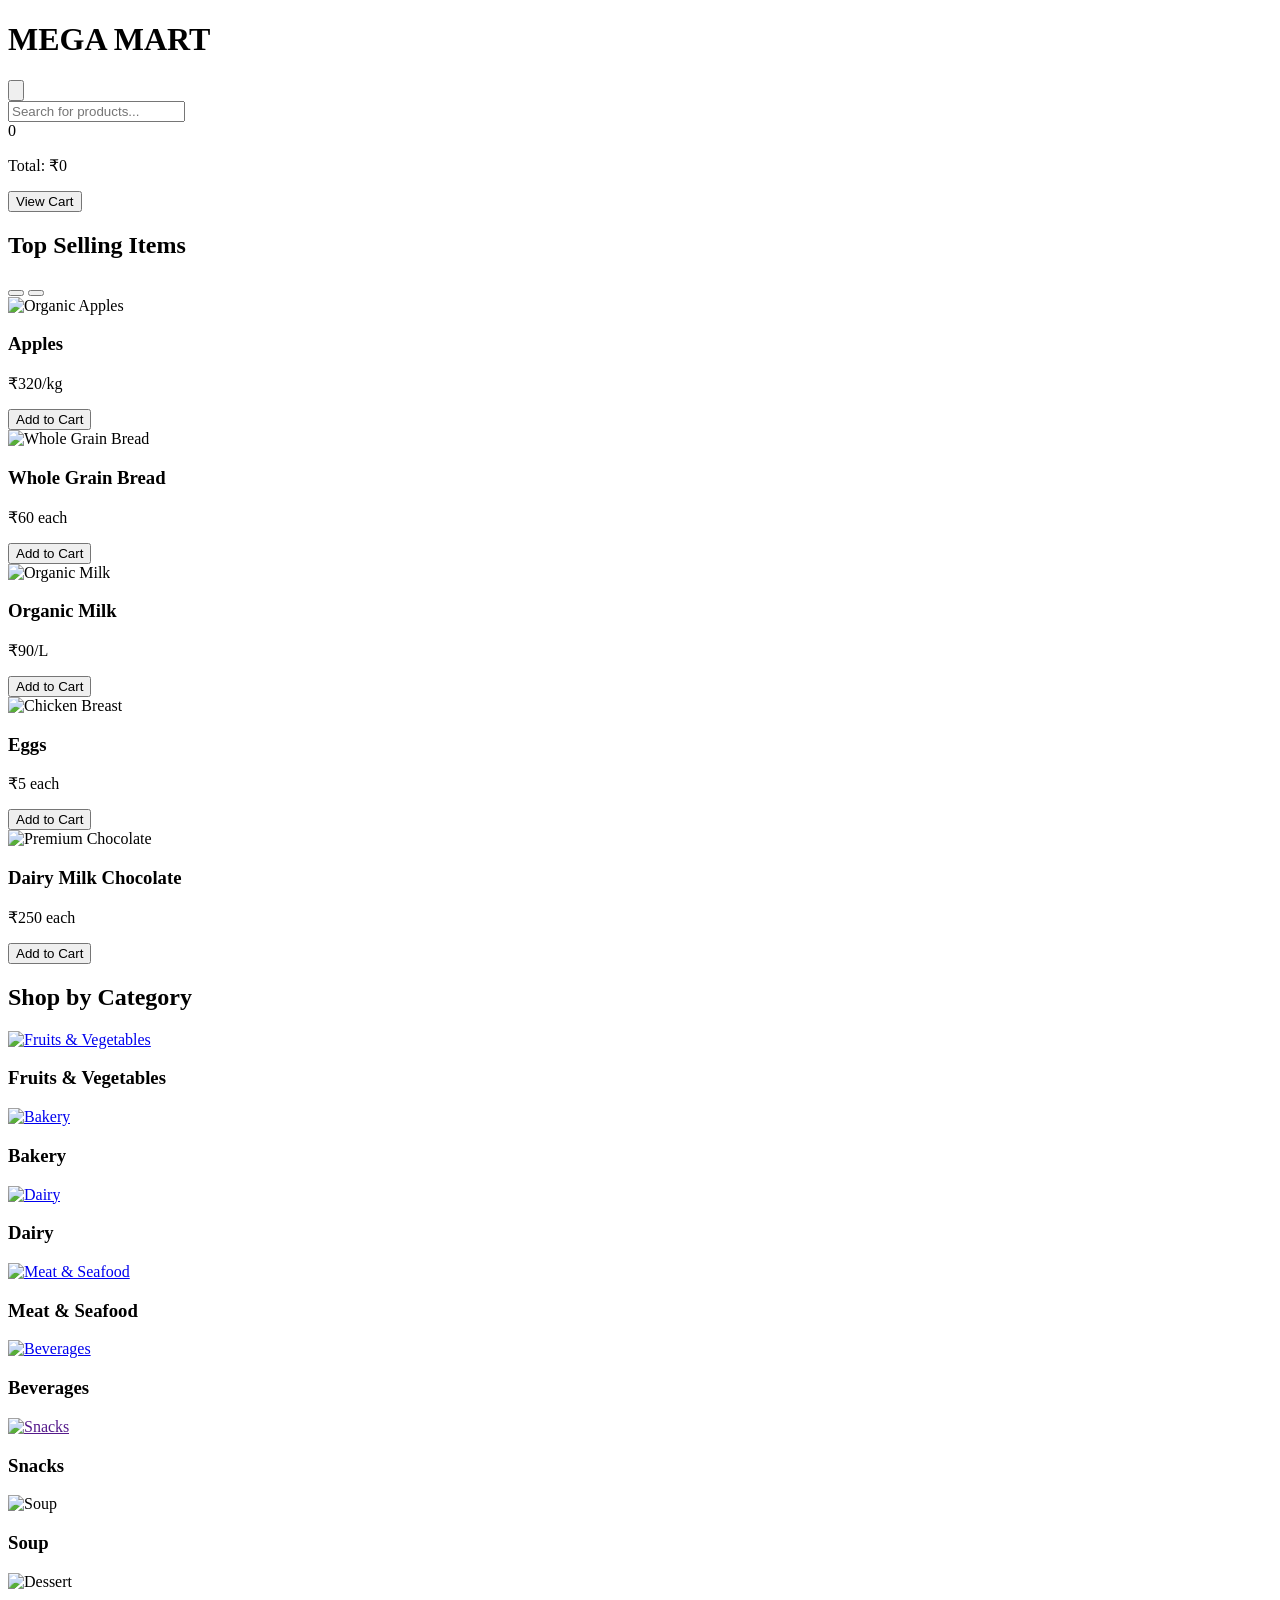
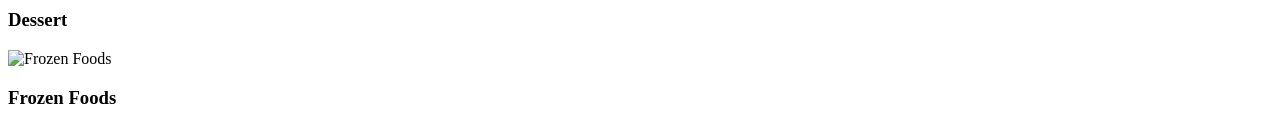
==== Brrrrrrrrrrrrrrrrr/Main mart/index.html @ 841c63aa "Add files via upload" ====
<!DOCTYPE html>
<html lang="en">
<head>
  <meta charset="UTF-8" />
  <meta name="viewport" content="width=device-width, initial-scale=1.0" />
  <title>MEGA MART Self-Service Kiosk Outlet</title>
  <script src="https://cdn.tailwindcss.com/3.4.16"></script>
  <script>
    tailwind.config = {
      theme: {
        extend: {
          colors: {
            primary: '#e53e3e',
            secondary: '#4299e1',
          },
          borderRadius: {
            'none': '0px',
            'sm': '4px',
            DEFAULT: '8px',
            'md': '12px',
            'lg': '16px',
            'xl': '20px',
            '2xl': '24px',
            '3xl': '32px',
            'full': '9999px',
            'button': '8px',
          }
        }
      }
    }
  </script>
  <link rel="preconnect" href="https://fonts.googleapis.com" />
  <link rel="preconnect" href="https://fonts.gstatic.com" crossorigin />
  <link href="https://fonts.googleapis.com/css2?family=Pacifico&display=swap" rel="stylesheet" />
  <link href="https://fonts.googleapis.com/css2?family=Poppins:wght@400;500;600;700&display=swap" rel="stylesheet" />
  <link rel="stylesheet" href="https://cdnjs.cloudflare.com/ajax/libs/remixicon/4.6.0/remixicon.min.css" />
  <link rel="stylesheet" href="styles.css" />
</head>
<body class="min-h-screen">
    <header class="bg-white shadow-md py-4 px-6">
        <div class="container mx-auto">
          <!-- logo -->
          <div class="flex justify-center mb-6">
            <h1 class="text-4xl font-['Pacifico'] text-primary">MEGA MART</h1>
          </div>
          <div class="flex items-center gap-4">
            <!--location-->
            <div class="flex justify-between bg-gray-50 border border-gray-300 rounded p-2 w-[50px]">
              <button class="mt-1 text-primary text-sm font-semibold !rounded-button">
                <svg class="h-8 w-8 text-red-500"  fill="none" viewBox="0 0 24 24" stroke="currentColor">
                  <path stroke-linecap="round" stroke-linejoin="round" stroke-width="2" d="M17.657 16.657L13.414 20.9a1.998 1.998 0 01-2.827 0l-4.244-4.243a8 8 0 1111.314 0z"/>
                  <path stroke-linecap="round" stroke-linejoin="round" stroke-width="2" d="M15 11a3 3 0 11-6 0 3 3 0 016 0z"/>
                </svg>
              </button>
            </div>
            <!-- search bar -->
            <div class="relative flex-grow">
              <div class="absolute inset-y-0 left-0 flex items-center pl-4 pointer-events-none">
                <div class="w-6 h-6 flex items-center justify-center text-gray-500">
                  <i class="ri-search-line ri-lg"></i>
                </div>
              </div>
              <input
                type="text"
                class="w-full pl-12 pr-4 py-3 text-lg bg-gray-50 border border-gray-300 rounded focus:outline-none focus:ring-2 focus:ring-primary focus:border-primary"
                placeholder="Search for products..."/>
            </div>  
            <!-- cart start -->
            <div class="flex items-center bg-gray-50 border border-gray-300 rounded p-3 min-w-[220px]">
              <div class="relative mr-4">
                <div class="w-10 h-10 flex items-center justify-center text-primary">
                  <i class="ri-shopping-cart-2-line ri-2x"></i>
                </div>
                <span class="cart-badge flex items-center justify-center w-6 h-6 bg-primary text-white text-xs font-bold rounded-full">0</span>
              </div>
              <div>
                <p class="text-sm text-gray-600">
                  Total: <span class="font-bold text-gray-800">₹0</span>
                </p>
                <button
                  class="mt-1 text-primary text-sm font-semibold !rounded-button">
                  View Cart
                </button>
              </div>
            </div>
            <!--cart end-->
          </div>
        </div>
      </header>
  
      <main class="container mx-auto px-6 py-8">
        <!-- Top Selling Items Section -->
        <section class="mb-12">
          <div class="flex justify-between items-center mb-6">
            <h2 class="text-2xl font-bold text-gray-800">Top Selling Items</h2>
            <div class="flex gap-2">
              <button
                id="prev-btn"
                class="w-10 h-10 flex items-center justify-center bg-white border border-gray-300 rounded-full shadow-sm hover:bg-gray-50 !rounded-button">
                <i class="ri-arrow-left-s-line ri-lg"></i>
              </button>
              <button
                id="next-btn"
                class="w-10 h-10 flex items-center justify-center bg-white border border-gray-300 rounded-full shadow-sm hover:bg-gray-50 !rounded-button">
                <i class="ri-arrow-right-s-line ri-lg"></i>
              </button>
            </div>
          </div> 
          <div class="relative">
            <div class="scroll-container flex gap-6 overflow-x-auto pb-4">
              <!--1-->
              <div class="product-card flex-shrink-0 w-64 bg-white rounded-lg shadow-md overflow-hidden">
                <div class="h-40 bg-gray-200">
                  <img
                    src="https://encrypted-tbn0.gstatic.com/images?q=tbn:ANd9GcQPDi7461mN2OuKTNi_W7yeRIk0khxb2GsOyg&s"
                    alt="Organic Apples"
                    class="w-full h-full object-cover object-top"/>
                </div>
                <div class="p-4">
                  <h3 class="font-semibold text-gray-800">Apples</h3>
                  <div class="flex justify-between items-center mt-2">
                    <p class="font-bold text-primary">₹320/kg</p>
                    <button
                      class="bg-primary text-white px-3 py-2 rounded-lg text-sm font-medium hover:bg-red-700 !rounded-button whitespace-nowrap">
                      Add to Cart
                    </button>
                  </div>
                </div>
              </div>
              <!--2-->
              <div class="product-card flex-shrink-0 w-64 bg-white rounded-lg shadow-md overflow-hidden">
                <div class="h-40 bg-gray-200">
                  <img
                    src="https://eatmiltons.com/cdn/shop/files/Hearty-Whole-Grain_2048-x-2048.png?v=1722037278&width=1024"
                    alt="Whole Grain Bread"
                    class="w-full h-full object-cover object-top"/>
                </div>
                <div class="p-4">
                  <h3 class="font-semibold text-gray-800">Whole Grain Bread</h3>
                  <div class="flex justify-between items-center mt-2">
                    <p class="font-bold text-primary">₹60 each</p>
                    <button
                      class="bg-primary text-white px-3 py-2 rounded-lg text-sm font-medium hover:bg-red-700 !rounded-button whitespace-nowrap">
                      Add to Cart
                    </button>
                  </div>
                </div>
              </div>
              <!--3-->
              <div class="product-card flex-shrink-0 w-64 bg-white rounded-lg shadow-md overflow-hidden">
                <div class="h-40 bg-gray-200">
                  <img
                    src="https://i.pinimg.com/736x/55/81/9c/55819c086a50d8c11c6d629a99fce59e.jpg"
                    alt="Organic Milk"
                    class="w-full h-full object-cover object-top"/>
                </div>
                <div class="p-4">
                  <h3 class="font-semibold text-gray-800">Organic Milk</h3>
                  <div class="flex justify-between items-center mt-2">
                    <p class="font-bold text-primary">₹90/L</p>
                    <button
                      class="bg-primary text-white px-3 py-2 rounded-lg text-sm font-medium hover:bg-red-700 !rounded-button whitespace-nowrap">
                      Add to Cart
                    </button>
                  </div>
                </div>
              </div> 
              <!--4-->
              <div class="product-card flex-shrink-0 w-64 bg-white rounded-lg shadow-md overflow-hidden">
                <div class="h-40 bg-gray-200">
                  <img
                    src="https://i.pinimg.com/736x/69/25/4f/69254fe08695e320e35ee1689c24a7b5.jpg"
                    alt="Chicken Breast"
                    class="w-full h-full object-cover object-top"/>
                </div>
                <div class="p-4">
                  <h3 class="font-semibold text-gray-800">Eggs</h3>
                  <div class="flex justify-between items-center mt-2">
                    <p class="font-bold text-primary">₹5 each</p>
                    <button class="bg-primary text-white px-3 py-2 rounded-lg text-sm font-medium hover:bg-red-700 !rounded-button whitespace-nowrap">
                      Add to Cart
                    </button>
                  </div>
                </div>
              </div>
              <!--5-->
              <div class="product-card flex-shrink-0 w-64 bg-white rounded-lg shadow-md overflow-hidden">
                <div class="h-40 bg-gray-200">
                  <img
                    src="https://www.bigbasket.com/media/uploads/p/l/40120606_19-cadbury-dairy-milk-silk-valentine-special-gift-pack-heart-pop.jpg"
                    alt="Premium Chocolate"
                    class="w-full h-full object-cover object-top"/>
                </div>
                <div class="p-4">
                  <h3 class="font-semibold text-gray-800">Dairy Milk Chocolate</h3>
                  <div class="flex justify-between items-center mt-2">
                    <p class="font-bold text-primary">₹250 each</p>
                    <button class="bg-primary text-white px-3 py-2 rounded-lg text-sm font-medium hover:bg-red-700 !rounded-button whitespace-nowrap">
                      Add to Cart
                    </button>
                  </div>
                </div>
              </div>
            </div>
          </div>
        </section>
        <!--categories-->
        <section>
          <h2 class="text-2xl font-bold text-gray-800 mb-6">Shop by Category</h2>
          <div class="grid grid-cols-1 md:grid-cols-2 lg:grid-cols-3 gap-6">
            <!--1-->
            <div class="category-item bg-white rounded-lg shadow-md overflow-hidden cursor-pointer">
              <div class="h-48 bg-gray-200">
                <a href="\Brrrrrrrrrrrrrrrrr\veg\veg.html">
                  <img
                    src="https://images.pexels.com/photos/1092730/pexels-photo-1092730.jpeg?auto=compress&cs=tinysrgb&w=600"
                    alt="Fruits & Vegetables"
                    class="w-full h-full object-cover object-top"/>
                </a>
              </div>
              <div class="p-4 text-center">
                <h3 class="text-xl font-semibold text-gray-800">
                  Fruits & Vegetables
                </h3>
              </div>
            </div>
            <!--2-->
            <div class="category-item bg-white rounded-lg shadow-md overflow-hidden cursor-pointer">
              <div class="h-48 bg-gray-200">
                <a href="\Brrrrrrrrrrrrrrrrr\bake\bake.html">
                  <img
                    src="https://fruitbasket.limepack.com/blog/wp-content/uploads/2024/06/assorted-pastries-arranged-in-dispaly.jpg"
                    alt="Bakery"
                    class="w-full h-full object-cover object-top"/>
                </a>
              </div>
              <div class="p-4 text-center">
                <h3 class="text-xl font-semibold text-gray-800">Bakery</h3>
              </div>
            </div>
            <!--3-->
            <div class="category-item bg-white rounded-lg shadow-md overflow-hidden cursor-pointer">
              <div class="h-48 bg-gray-200">
                <a href="\Brrrrrrrrrrrrrrrrr\dairy\dairy.html">
                  <img
                    src="https://www.nutritionadvance.com/wp-content/uploads/2018/06/21-Healthy-Dairy-Products-From-Around-the-World.jpg"
                    alt="Dairy"
                    class="w-full h-full object-cover object-top"/>
                </a>
              </div>
              <div class="p-4 text-center">
                <h3 class="text-xl font-semibold text-gray-800">Dairy</h3>
              </div>
            </div>
            <!--4-->
            <div class="category-item bg-white rounded-lg shadow-md overflow-hidden cursor-pointer">
              <div class="h-48 bg-gray-200">
                <a href="\Brrrrrrrrrrrrrrrrr\meat\meat.html">
                  <img
                    src="https://ctc-group.id/images/2022/11/15/meat-seadfood.jpg"
                    alt="Meat & Seafood"
                    class="w-full h-full object-cover object-top"/>
                </a>
              </div>
              <div class="p-4 text-center">
                <h3 class="text-xl font-semibold text-gray-800">
                  Meat & Seafood
                </h3>
              </div>
            </div>
            <!--5-->
            <div class="category-item bg-white rounded-lg shadow-md overflow-hidden cursor-pointer">
              <div class="h-48 bg-gray-200">
                <a href="\Brrrrrrrrrrrrrrrrr\bev\bev.html">
                  <img
                    src="https://nawon.com.vn/wp-content/uploads/2024/01/soft-drinks.jpg"
                    alt="Beverages"
                    class="w-full h-full object-cover object-top"/>
                </a>
              </div>
              <div class="p-4 text-center">
                <h3 class="text-xl font-semibold text-gray-800">Beverages</h3>
              </div>
            </div>
            <!--6-->
            <div class="category-item bg-white rounded-lg shadow-md overflow-hidden cursor-pointer">
              <div class="h-48 bg-gray-200">
                <a href="">
                  <img
                    src="https://i.etsystatic.com/29356732/r/il/34dc4c/5159352621/il_1080xN.5159352621_guwf.jpg"
                    alt="Snacks"
                    class="w-full h-full object-cover object-top"/>
                </a>
              </div>
              <div class="p-4 text-center">
                <h3 class="text-xl font-semibold text-gray-800">Snacks</h3>
              </div>
            </div>
            <!--7-->
            <div class="category-item bg-white rounded-lg shadow-md overflow-hidden cursor-pointer">
              <div class="h-48 bg-gray-200">
                <img
                  src="https://thumbs.dreamstime.com/b/evening-restaurant-wine-pumpkin-cream-soup-garlic-toasts-154543073.jpg"
                  alt="Soup"
                  class="w-full h-full object-cover object-top"/>
              </div>
              <div class="p-4 text-center">
                <h3 class="text-xl font-semibold text-gray-800">Soup</h3>
              </div>
            </div>
            <!--8-->
            <div class="category-item bg-white rounded-lg shadow-md overflow-hidden cursor-pointer">
              <div class="h-48 bg-gray-200">
                <img
                  src="https://c.ndtvimg.com/2020-04/chd4rs3g_dessert_625x300_07_April_20.jpg"
                  alt="Dessert"
                  class="w-full h-full object-cover object-top"/>
              </div>
              <div class="p-4 text-center">
                <h3 class="text-xl font-semibold text-gray-800">Dessert</h3>
              </div>
            </div>
            <!--9-->
            <div class="category-item bg-white rounded-lg shadow-md overflow-hidden cursor-pointer">
              <div class="h-48 bg-gray-200">
                <img
                  src="https://st3.depositphotos.com/4984749/13210/i/450/depositphotos_132102328-stock-photo-frozen-foods-recipes-vegetables.jpg"
                  alt="Frozen Foods"
                  class="w-full h-full object-cover object-top"/>
              </div>
              <div class="p-4 text-center">
                <h3 class="text-xl font-semibold text-gray-800">Frozen Foods</h3>
              </div>
            </div>
          </div>
        </section>
      </main>
  <script src="https://cdnjs.cloudflare.com/ajax/libs/animejs/3.2.1/anime.min.js"></script>
  <script src="script.js"></script>
</body>
</html>
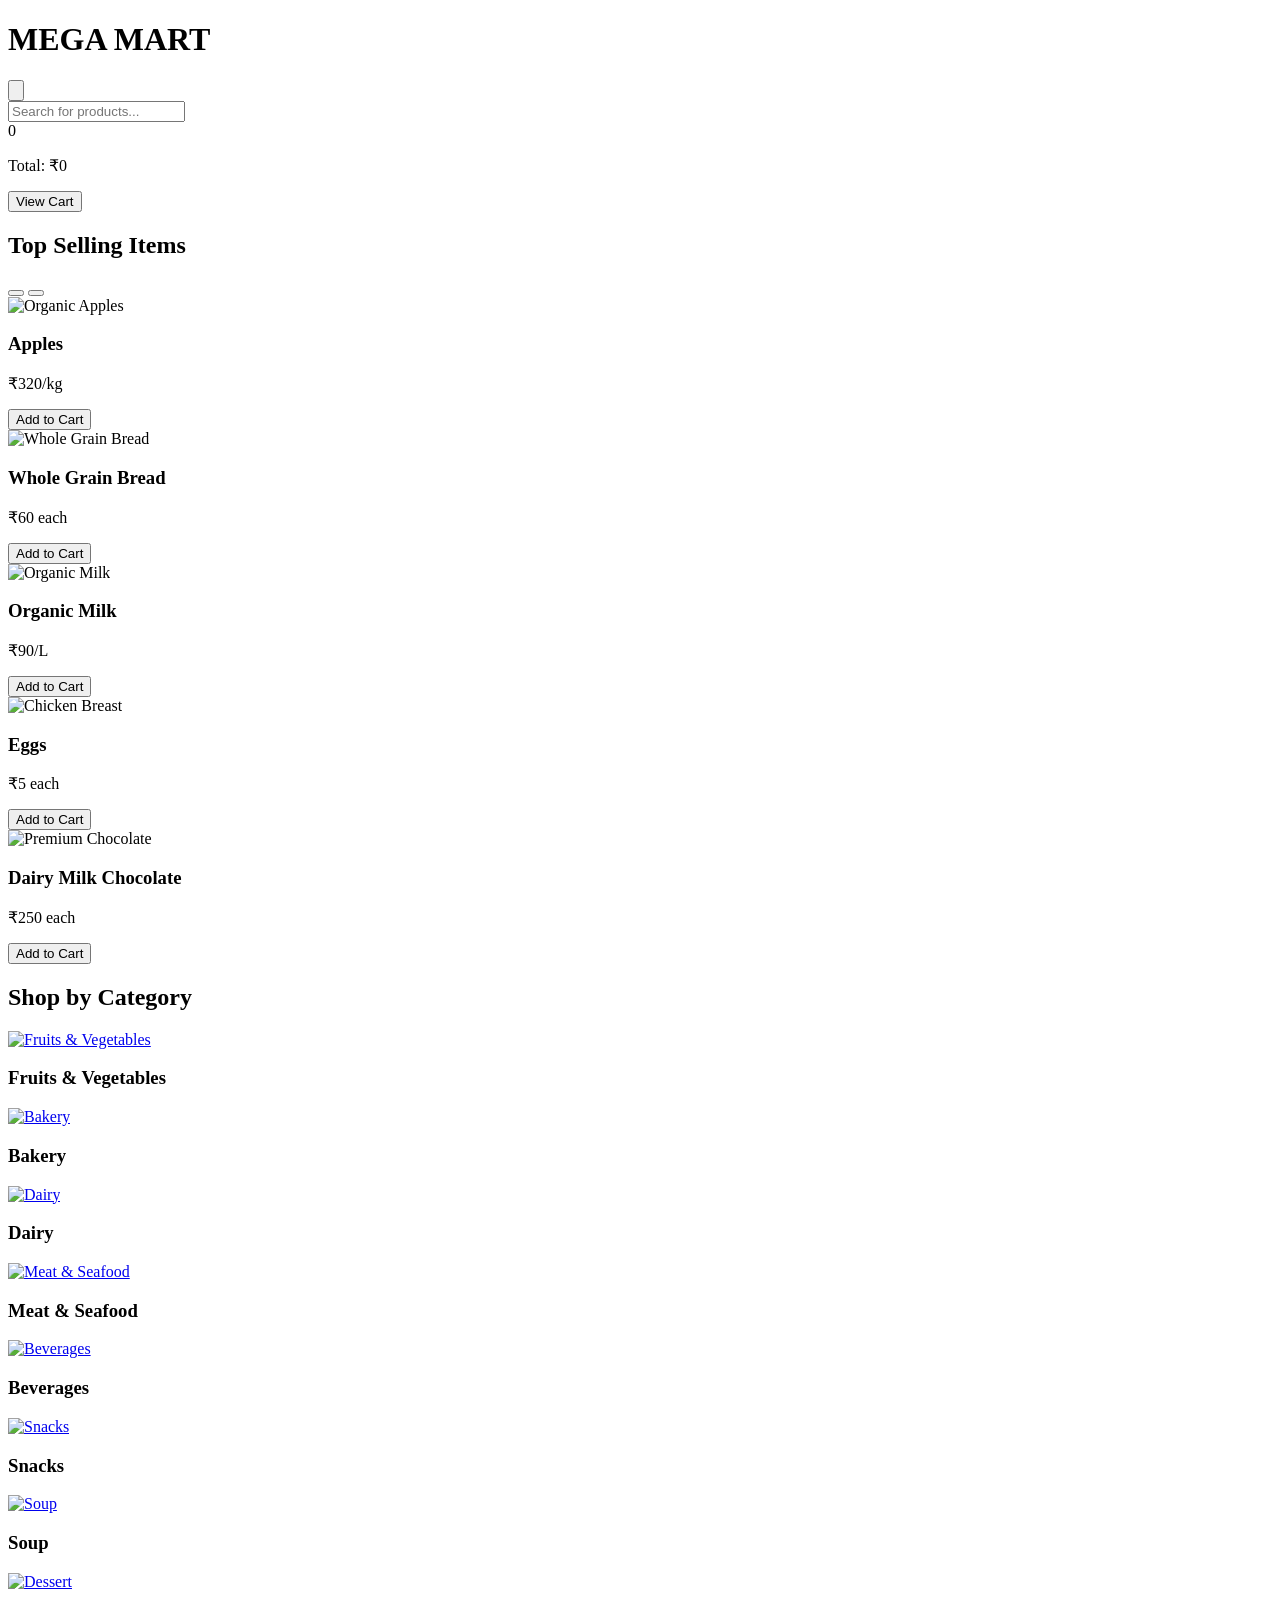
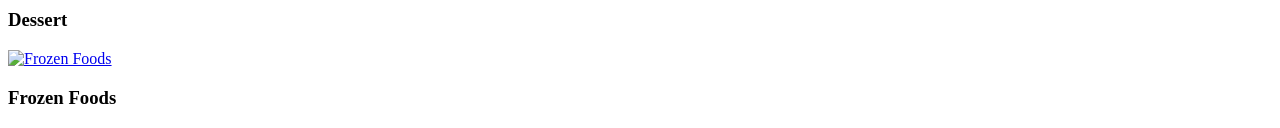
==== commit 55b7c253: "Updated categories addresses" ====
--- a/Brrrrrrrrrrrrrrrrr/Main mart/index.html
+++ b/Brrrrrrrrrrrrrrrrr/Main mart/index.html
@@ -211,7 +211,7 @@
             <!--1-->
             <div class="category-item bg-white rounded-lg shadow-md overflow-hidden cursor-pointer">
               <div class="h-48 bg-gray-200">
-                <a href="\Brrrrrrrrrrrrrrrrr\veg\veg.html">
+                <a href="\mart\Brrrrrrrrrrrrrrrrr\veg\veg.html">
                   <img
                     src="https://images.pexels.com/photos/1092730/pexels-photo-1092730.jpeg?auto=compress&cs=tinysrgb&w=600"
                     alt="Fruits & Vegetables"
@@ -227,7 +227,7 @@
             <!--2-->
             <div class="category-item bg-white rounded-lg shadow-md overflow-hidden cursor-pointer">
               <div class="h-48 bg-gray-200">
-                <a href="\Brrrrrrrrrrrrrrrrr\bake\bake.html">
+                <a href="\mart\Brrrrrrrrrrrrrrrrr\bake\bake.html">
                   <img
                     src="https://fruitbasket.limepack.com/blog/wp-content/uploads/2024/06/assorted-pastries-arranged-in-dispaly.jpg"
                     alt="Bakery"
@@ -241,7 +241,7 @@
             <!--3-->
             <div class="category-item bg-white rounded-lg shadow-md overflow-hidden cursor-pointer">
               <div class="h-48 bg-gray-200">
-                <a href="\Brrrrrrrrrrrrrrrrr\dairy\dairy.html">
+                <a href="\mart\Brrrrrrrrrrrrrrrrr\dairy\dairy.html">
                   <img
                     src="https://www.nutritionadvance.com/wp-content/uploads/2018/06/21-Healthy-Dairy-Products-From-Around-the-World.jpg"
                     alt="Dairy"
@@ -255,7 +255,7 @@
             <!--4-->
             <div class="category-item bg-white rounded-lg shadow-md overflow-hidden cursor-pointer">
               <div class="h-48 bg-gray-200">
-                <a href="\Brrrrrrrrrrrrrrrrr\meat\meat.html">
+                <a href="\mart\Brrrrrrrrrrrrrrrrr\meat\meat.html">
                   <img
                     src="https://ctc-group.id/images/2022/11/15/meat-seadfood.jpg"
                     alt="Meat & Seafood"
@@ -271,7 +271,7 @@
             <!--5-->
             <div class="category-item bg-white rounded-lg shadow-md overflow-hidden cursor-pointer">
               <div class="h-48 bg-gray-200">
-                <a href="\Brrrrrrrrrrrrrrrrr\bev\bev.html">
+                <a href="\mart\Brrrrrrrrrrrrrrrrr\bev\bev.html">
                   <img
                     src="https://nawon.com.vn/wp-content/uploads/2024/01/soft-drinks.jpg"
                     alt="Beverages"
@@ -285,7 +285,7 @@
             <!--6-->
             <div class="category-item bg-white rounded-lg shadow-md overflow-hidden cursor-pointer">
               <div class="h-48 bg-gray-200">
-                <a href="">
+                <a href="\mart\Brrrrrrrrrrrrrrrrr\snacks\snk.html">
                   <img
                     src="https://i.etsystatic.com/29356732/r/il/34dc4c/5159352621/il_1080xN.5159352621_guwf.jpg"
                     alt="Snacks"
@@ -299,10 +299,12 @@
             <!--7-->
             <div class="category-item bg-white rounded-lg shadow-md overflow-hidden cursor-pointer">
               <div class="h-48 bg-gray-200">
-                <img
-                  src="https://thumbs.dreamstime.com/b/evening-restaurant-wine-pumpkin-cream-soup-garlic-toasts-154543073.jpg"
-                  alt="Soup"
-                  class="w-full h-full object-cover object-top"/>
+                <a href="\mart\Brrrrrrrrrrrrrrrrr\soup\soup.html">
+                  <img
+                    src="https://thumbs.dreamstime.com/b/evening-restaurant-wine-pumpkin-cream-soup-garlic-toasts-154543073.jpg"
+                    alt="Soup"
+                    class="w-full h-full object-cover object-top"/>
+                </a>
               </div>
               <div class="p-4 text-center">
                 <h3 class="text-xl font-semibold text-gray-800">Soup</h3>
@@ -311,10 +313,12 @@
             <!--8-->
             <div class="category-item bg-white rounded-lg shadow-md overflow-hidden cursor-pointer">
               <div class="h-48 bg-gray-200">
-                <img
-                  src="https://c.ndtvimg.com/2020-04/chd4rs3g_dessert_625x300_07_April_20.jpg"
-                  alt="Dessert"
-                  class="w-full h-full object-cover object-top"/>
+                <a href="\mart\Brrrrrrrrrrrrrrrrr\dess\dess.html">
+                  <img
+                    src="https://c.ndtvimg.com/2020-04/chd4rs3g_dessert_625x300_07_April_20.jpg"
+                    alt="Dessert"
+                    class="w-full h-full object-cover object-top"/>
+                </a>
               </div>
               <div class="p-4 text-center">
                 <h3 class="text-xl font-semibold text-gray-800">Dessert</h3>
@@ -323,10 +327,12 @@
             <!--9-->
             <div class="category-item bg-white rounded-lg shadow-md overflow-hidden cursor-pointer">
               <div class="h-48 bg-gray-200">
-                <img
-                  src="https://st3.depositphotos.com/4984749/13210/i/450/depositphotos_132102328-stock-photo-frozen-foods-recipes-vegetables.jpg"
-                  alt="Frozen Foods"
-                  class="w-full h-full object-cover object-top"/>
+                <a href="\mart\Brrrrrrrrrrrrrrrrr\froz\froz.html">
+                  <img
+                    src="https://st3.depositphotos.com/4984749/13210/i/450/depositphotos_132102328-stock-photo-frozen-foods-recipes-vegetables.jpg"
+                    alt="Frozen Foods"
+                    class="w-full h-full object-cover object-top"/>
+                </a>
               </div>
               <div class="p-4 text-center">
                 <h3 class="text-xl font-semibold text-gray-800">Frozen Foods</h3>
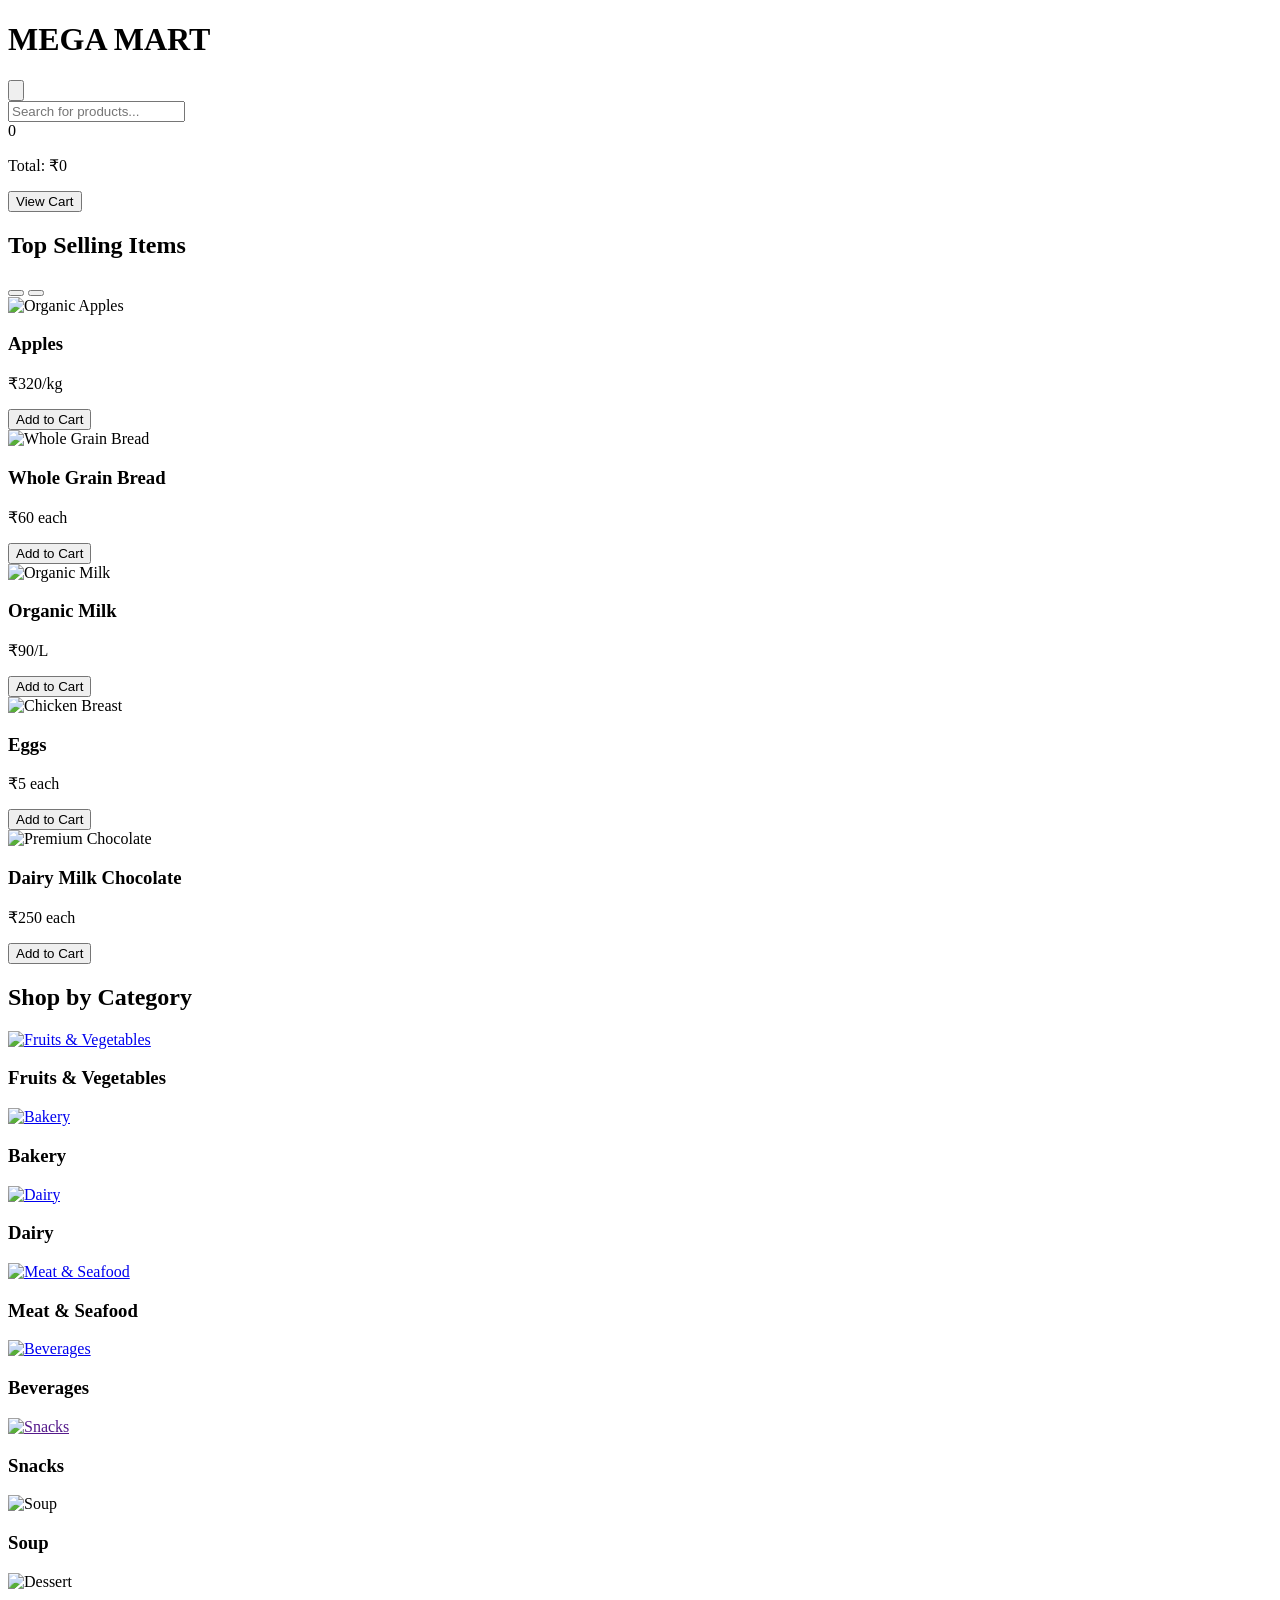
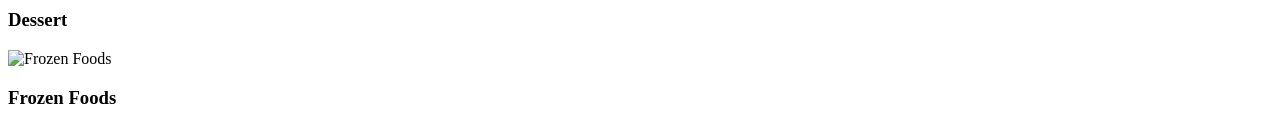
==== commit a85ab2eb: "Added Location and cart" ====
--- a/Brrrrrrrrrrrrrrrrr/Main mart/index.html
+++ b/Brrrrrrrrrrrrrrrrr/Main mart/index.html
@@ -77,10 +77,12 @@
                 <p class="text-sm text-gray-600">
                   Total: <span class="font-bold text-gray-800">₹0</span>
                 </p>
-                <button
-                  class="mt-1 text-primary text-sm font-semibold !rounded-button">
-                  View Cart
-                </button>
+                <a href="\mart\test\checkout.html">
+                  <button
+                    class="mt-1 text-primary text-sm font-semibold !rounded-button">
+                    View Cart
+                  </button>
+                </a>
               </div>
             </div>
             <!--cart end-->
@@ -211,7 +213,7 @@
             <!--1-->
             <div class="category-item bg-white rounded-lg shadow-md overflow-hidden cursor-pointer">
               <div class="h-48 bg-gray-200">
-                <a href="\mart\Brrrrrrrrrrrrrrrrr\veg\veg.html">
+                <a href="\Brrrrrrrrrrrrrrrrr\veg\veg.html">
                   <img
                     src="https://images.pexels.com/photos/1092730/pexels-photo-1092730.jpeg?auto=compress&cs=tinysrgb&w=600"
                     alt="Fruits & Vegetables"
@@ -227,7 +229,7 @@
             <!--2-->
             <div class="category-item bg-white rounded-lg shadow-md overflow-hidden cursor-pointer">
               <div class="h-48 bg-gray-200">
-                <a href="\mart\Brrrrrrrrrrrrrrrrr\bake\bake.html">
+                <a href="\Brrrrrrrrrrrrrrrrr\bake\bake.html">
                   <img
                     src="https://fruitbasket.limepack.com/blog/wp-content/uploads/2024/06/assorted-pastries-arranged-in-dispaly.jpg"
                     alt="Bakery"
@@ -241,7 +243,7 @@
             <!--3-->
             <div class="category-item bg-white rounded-lg shadow-md overflow-hidden cursor-pointer">
               <div class="h-48 bg-gray-200">
-                <a href="\mart\Brrrrrrrrrrrrrrrrr\dairy\dairy.html">
+                <a href="\Brrrrrrrrrrrrrrrrr\dairy\dairy.html">
                   <img
                     src="https://www.nutritionadvance.com/wp-content/uploads/2018/06/21-Healthy-Dairy-Products-From-Around-the-World.jpg"
                     alt="Dairy"
@@ -255,7 +257,7 @@
             <!--4-->
             <div class="category-item bg-white rounded-lg shadow-md overflow-hidden cursor-pointer">
               <div class="h-48 bg-gray-200">
-                <a href="\mart\Brrrrrrrrrrrrrrrrr\meat\meat.html">
+                <a href="\Brrrrrrrrrrrrrrrrr\meat\meat.html">
                   <img
                     src="https://ctc-group.id/images/2022/11/15/meat-seadfood.jpg"
                     alt="Meat & Seafood"
@@ -271,7 +273,7 @@
             <!--5-->
             <div class="category-item bg-white rounded-lg shadow-md overflow-hidden cursor-pointer">
               <div class="h-48 bg-gray-200">
-                <a href="\mart\Brrrrrrrrrrrrrrrrr\bev\bev.html">
+                <a href="\Brrrrrrrrrrrrrrrrr\bev\bev.html">
                   <img
                     src="https://nawon.com.vn/wp-content/uploads/2024/01/soft-drinks.jpg"
                     alt="Beverages"
@@ -285,7 +287,7 @@
             <!--6-->
             <div class="category-item bg-white rounded-lg shadow-md overflow-hidden cursor-pointer">
               <div class="h-48 bg-gray-200">
-                <a href="\mart\Brrrrrrrrrrrrrrrrr\snacks\snk.html">
+                <a href="">
                   <img
                     src="https://i.etsystatic.com/29356732/r/il/34dc4c/5159352621/il_1080xN.5159352621_guwf.jpg"
                     alt="Snacks"
@@ -299,12 +301,10 @@
             <!--7-->
             <div class="category-item bg-white rounded-lg shadow-md overflow-hidden cursor-pointer">
               <div class="h-48 bg-gray-200">
-                <a href="\mart\Brrrrrrrrrrrrrrrrr\soup\soup.html">
-                  <img
-                    src="https://thumbs.dreamstime.com/b/evening-restaurant-wine-pumpkin-cream-soup-garlic-toasts-154543073.jpg"
-                    alt="Soup"
-                    class="w-full h-full object-cover object-top"/>
-                </a>
+                <img
+                  src="https://thumbs.dreamstime.com/b/evening-restaurant-wine-pumpkin-cream-soup-garlic-toasts-154543073.jpg"
+                  alt="Soup"
+                  class="w-full h-full object-cover object-top"/>
               </div>
               <div class="p-4 text-center">
                 <h3 class="text-xl font-semibold text-gray-800">Soup</h3>
@@ -313,12 +313,10 @@
             <!--8-->
             <div class="category-item bg-white rounded-lg shadow-md overflow-hidden cursor-pointer">
               <div class="h-48 bg-gray-200">
-                <a href="\mart\Brrrrrrrrrrrrrrrrr\dess\dess.html">
-                  <img
-                    src="https://c.ndtvimg.com/2020-04/chd4rs3g_dessert_625x300_07_April_20.jpg"
-                    alt="Dessert"
-                    class="w-full h-full object-cover object-top"/>
-                </a>
+                <img
+                  src="https://c.ndtvimg.com/2020-04/chd4rs3g_dessert_625x300_07_April_20.jpg"
+                  alt="Dessert"
+                  class="w-full h-full object-cover object-top"/>
               </div>
               <div class="p-4 text-center">
                 <h3 class="text-xl font-semibold text-gray-800">Dessert</h3>
@@ -327,12 +325,10 @@
             <!--9-->
             <div class="category-item bg-white rounded-lg shadow-md overflow-hidden cursor-pointer">
               <div class="h-48 bg-gray-200">
-                <a href="\mart\Brrrrrrrrrrrrrrrrr\froz\froz.html">
-                  <img
-                    src="https://st3.depositphotos.com/4984749/13210/i/450/depositphotos_132102328-stock-photo-frozen-foods-recipes-vegetables.jpg"
-                    alt="Frozen Foods"
-                    class="w-full h-full object-cover object-top"/>
-                </a>
+                <img
+                  src="https://st3.depositphotos.com/4984749/13210/i/450/depositphotos_132102328-stock-photo-frozen-foods-recipes-vegetables.jpg"
+                  alt="Frozen Foods"
+                  class="w-full h-full object-cover object-top"/>
               </div>
               <div class="p-4 text-center">
                 <h3 class="text-xl font-semibold text-gray-800">Frozen Foods</h3>
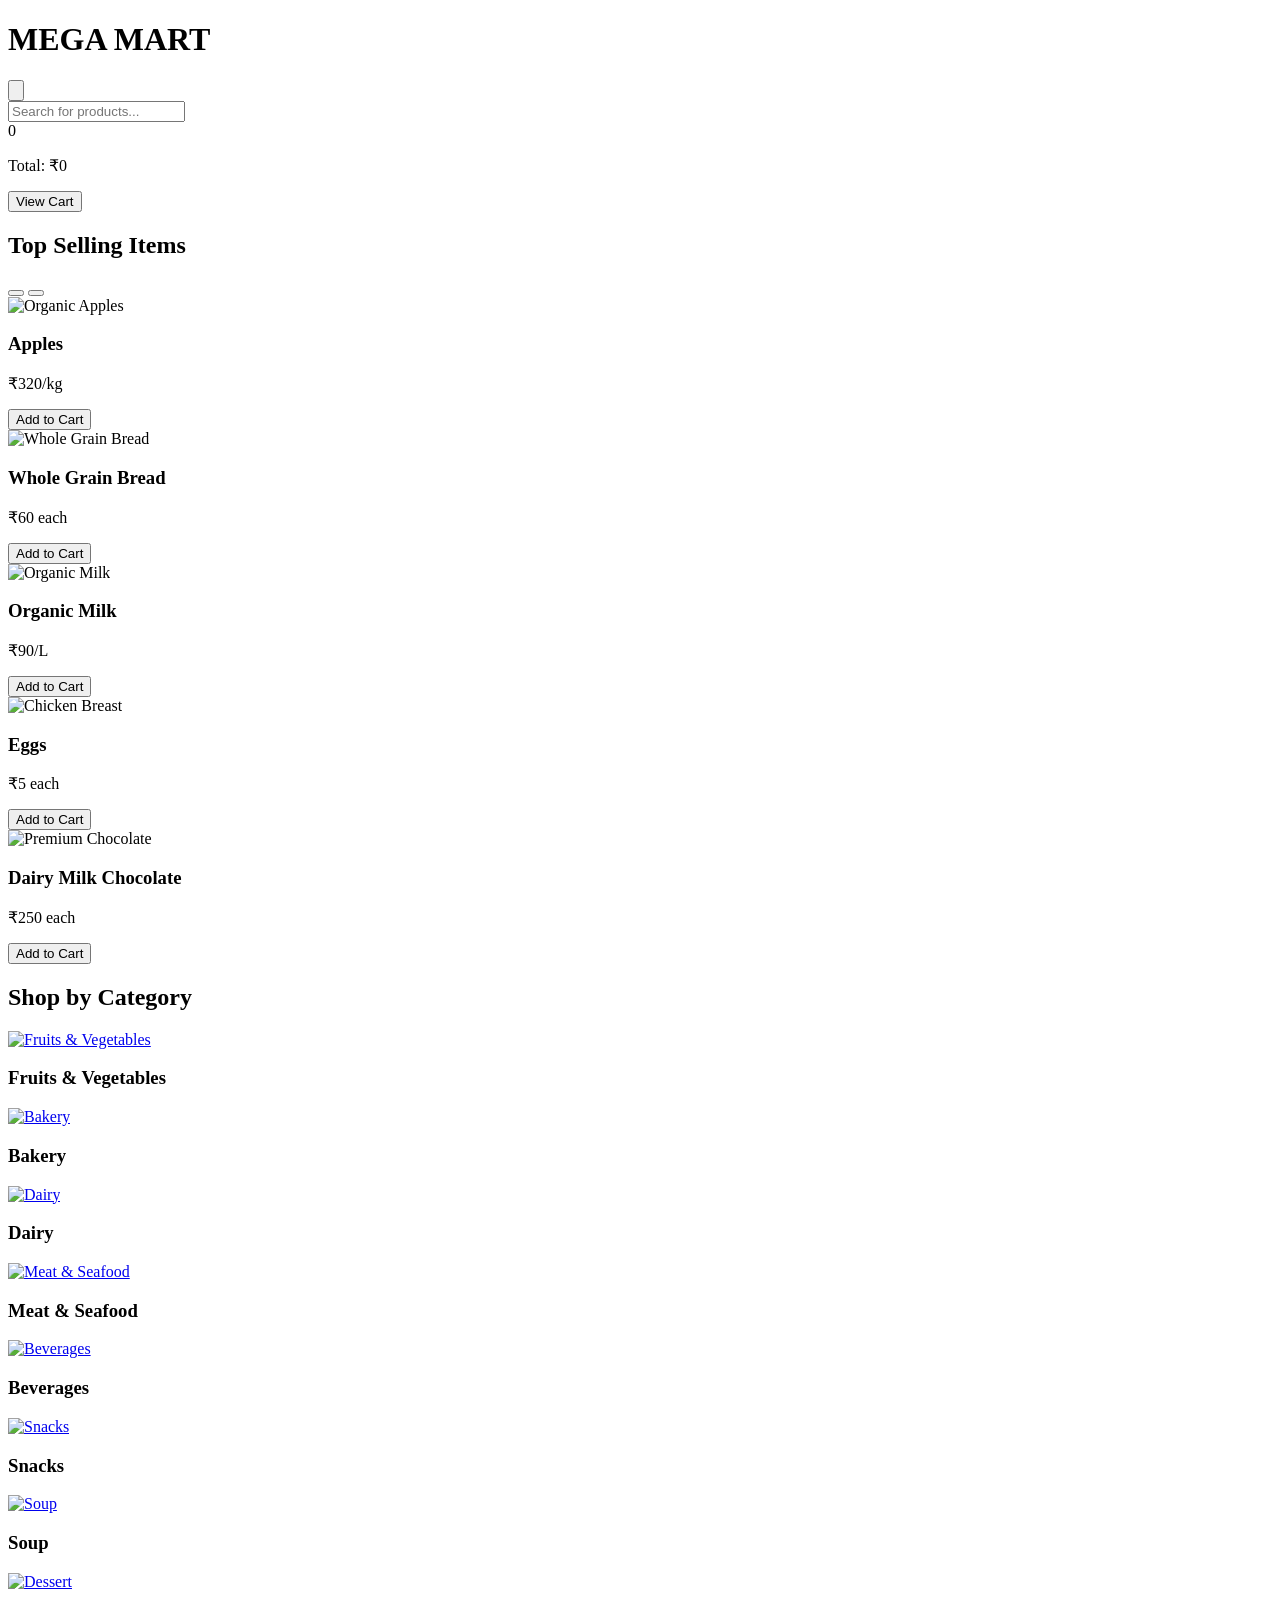
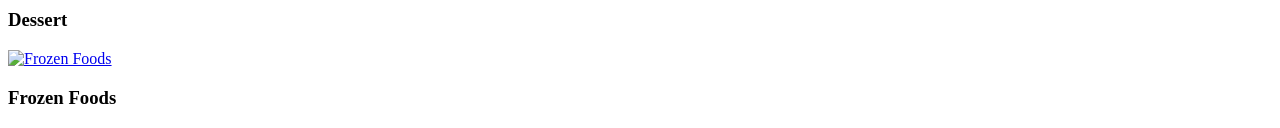
==== commit a7dbfc0d: "Added Location and cart" ====
--- a/Brrrrrrrrrrrrrrrrr/Main mart/index.html
+++ b/Brrrrrrrrrrrrrrrrr/Main mart/index.html
@@ -213,7 +213,7 @@
             <!--1-->
             <div class="category-item bg-white rounded-lg shadow-md overflow-hidden cursor-pointer">
               <div class="h-48 bg-gray-200">
-                <a href="\Brrrrrrrrrrrrrrrrr\veg\veg.html">
+                <a href="\mart\Brrrrrrrrrrrrrrrrr\veg\veg.html">
                   <img
                     src="https://images.pexels.com/photos/1092730/pexels-photo-1092730.jpeg?auto=compress&cs=tinysrgb&w=600"
                     alt="Fruits & Vegetables"
@@ -229,7 +229,7 @@
             <!--2-->
             <div class="category-item bg-white rounded-lg shadow-md overflow-hidden cursor-pointer">
               <div class="h-48 bg-gray-200">
-                <a href="\Brrrrrrrrrrrrrrrrr\bake\bake.html">
+                <a href="\mart\Brrrrrrrrrrrrrrrrr\bake\bake.html">
                   <img
                     src="https://fruitbasket.limepack.com/blog/wp-content/uploads/2024/06/assorted-pastries-arranged-in-dispaly.jpg"
                     alt="Bakery"
@@ -243,7 +243,7 @@
             <!--3-->
             <div class="category-item bg-white rounded-lg shadow-md overflow-hidden cursor-pointer">
               <div class="h-48 bg-gray-200">
-                <a href="\Brrrrrrrrrrrrrrrrr\dairy\dairy.html">
+                <a href="\mart\Brrrrrrrrrrrrrrrrr\dairy\dairy.html">
                   <img
                     src="https://www.nutritionadvance.com/wp-content/uploads/2018/06/21-Healthy-Dairy-Products-From-Around-the-World.jpg"
                     alt="Dairy"
@@ -257,7 +257,7 @@
             <!--4-->
             <div class="category-item bg-white rounded-lg shadow-md overflow-hidden cursor-pointer">
               <div class="h-48 bg-gray-200">
-                <a href="\Brrrrrrrrrrrrrrrrr\meat\meat.html">
+                <a href="\mart\Brrrrrrrrrrrrrrrrr\meat\meat.html">
                   <img
                     src="https://ctc-group.id/images/2022/11/15/meat-seadfood.jpg"
                     alt="Meat & Seafood"
@@ -273,7 +273,7 @@
             <!--5-->
             <div class="category-item bg-white rounded-lg shadow-md overflow-hidden cursor-pointer">
               <div class="h-48 bg-gray-200">
-                <a href="\Brrrrrrrrrrrrrrrrr\bev\bev.html">
+                <a href="\mart\Brrrrrrrrrrrrrrrrr\bev\bev.html">
                   <img
                     src="https://nawon.com.vn/wp-content/uploads/2024/01/soft-drinks.jpg"
                     alt="Beverages"
@@ -287,7 +287,7 @@
             <!--6-->
             <div class="category-item bg-white rounded-lg shadow-md overflow-hidden cursor-pointer">
               <div class="h-48 bg-gray-200">
-                <a href="">
+                <a href="\mart\Brrrrrrrrrrrrrrrrr\snacks\snk.html">
                   <img
                     src="https://i.etsystatic.com/29356732/r/il/34dc4c/5159352621/il_1080xN.5159352621_guwf.jpg"
                     alt="Snacks"
@@ -301,10 +301,12 @@
             <!--7-->
             <div class="category-item bg-white rounded-lg shadow-md overflow-hidden cursor-pointer">
               <div class="h-48 bg-gray-200">
-                <img
-                  src="https://thumbs.dreamstime.com/b/evening-restaurant-wine-pumpkin-cream-soup-garlic-toasts-154543073.jpg"
-                  alt="Soup"
-                  class="w-full h-full object-cover object-top"/>
+                <a href="\mart\Brrrrrrrrrrrrrrrrr\soup\soup.html">
+                  <img
+                    src="https://thumbs.dreamstime.com/b/evening-restaurant-wine-pumpkin-cream-soup-garlic-toasts-154543073.jpg"
+                    alt="Soup"
+                    class="w-full h-full object-cover object-top"/>
+                </a>
               </div>
               <div class="p-4 text-center">
                 <h3 class="text-xl font-semibold text-gray-800">Soup</h3>
@@ -313,10 +315,12 @@
             <!--8-->
             <div class="category-item bg-white rounded-lg shadow-md overflow-hidden cursor-pointer">
               <div class="h-48 bg-gray-200">
-                <img
-                  src="https://c.ndtvimg.com/2020-04/chd4rs3g_dessert_625x300_07_April_20.jpg"
-                  alt="Dessert"
-                  class="w-full h-full object-cover object-top"/>
+                <a href="\mart\Brrrrrrrrrrrrrrrrr\dess\dess.html">
+                  <img
+                    src="https://c.ndtvimg.com/2020-04/chd4rs3g_dessert_625x300_07_April_20.jpg"
+                    alt="Dessert"
+                    class="w-full h-full object-cover object-top"/>
+                </a>
               </div>
               <div class="p-4 text-center">
                 <h3 class="text-xl font-semibold text-gray-800">Dessert</h3>
@@ -325,10 +329,12 @@
             <!--9-->
             <div class="category-item bg-white rounded-lg shadow-md overflow-hidden cursor-pointer">
               <div class="h-48 bg-gray-200">
-                <img
-                  src="https://st3.depositphotos.com/4984749/13210/i/450/depositphotos_132102328-stock-photo-frozen-foods-recipes-vegetables.jpg"
-                  alt="Frozen Foods"
-                  class="w-full h-full object-cover object-top"/>
+                <a href="\mart\Brrrrrrrrrrrrrrrrr\froz\froz.html">
+                  <img
+                    src="https://st3.depositphotos.com/4984749/13210/i/450/depositphotos_132102328-stock-photo-frozen-foods-recipes-vegetables.jpg"
+                    alt="Frozen Foods"
+                    class="w-full h-full object-cover object-top"/>
+                </a>
               </div>
               <div class="p-4 text-center">
                 <h3 class="text-xl font-semibold text-gray-800">Frozen Foods</h3>
